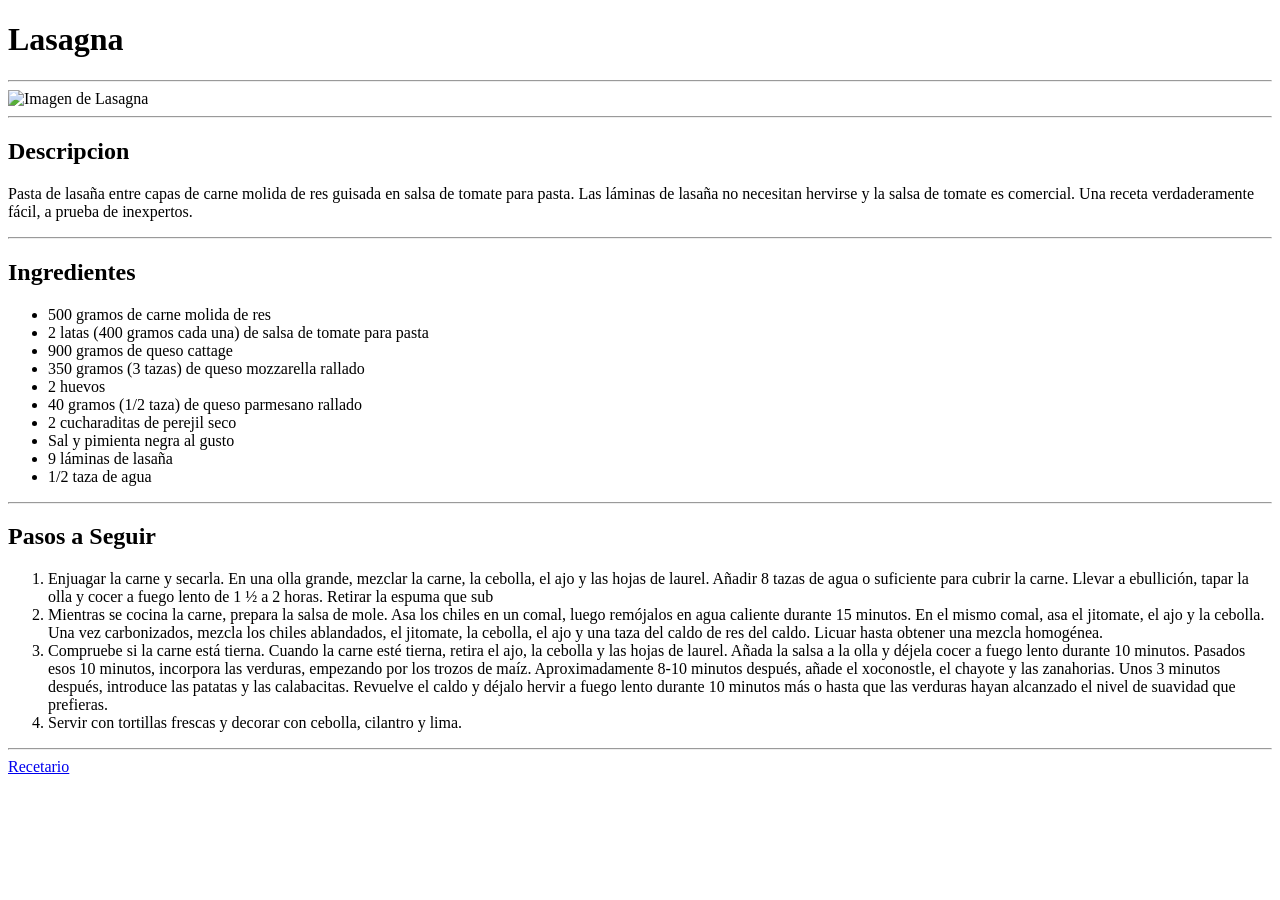
==== recipes/lasagna.html @ e7db334d "Practica_1 HTML" ====
<!DOCTYPE html>
<html lang="en">
<head>
    <meta charset="UTF-8">
    <meta name="viewport" content="width=device-width, initial-scale=1.0">
    <title>Document</title>
</head>
<body>
    <h1> Lasagna </h1>
    
    <hr>

    <img src="https://imgs.search.brave.com/VSjhBkPekYGQi8TndDCb_2SOKN8rHecTfJEVVJAatmM/rs:fit:500:0:1:0/g:ce/aHR0cHM6Ly9jb3Bw/ZWxibG9nLndwZW5n/aW5lcG93ZXJlZC5j/b20vd3AtY29udGVu/dC91cGxvYWRzLzIw/MjUvMDQvcmVjZXRh/LWRlLWxhc2FuYS1z/ZW5jaWxsYS04NTN4/MTAyNC53ZWJw" alt="Imagen de Lasagna">
    
    <hr>

    <h2> Descripcion </h2>
    
    <p>
        Pasta de lasaña entre capas de carne molida de res guisada en salsa de tomate para pasta. Las láminas de lasaña no necesitan hervirse y la salsa de tomate es comercial. Una receta verdaderamente fácil, a prueba de inexpertos.
    </p>

    <hr>

    <h2> Ingredientes </h2>

    <ul>
        <li> 500 gramos de carne molida de res </li>
        <li> 2 latas (400 gramos cada una) de salsa de tomate para pasta </li>
        <li> 900 gramos de queso cattage </li>
        <li> 350 gramos (3 tazas) de queso mozzarella rallado </li>
        <li> 2 huevos </li>
        <li> 40 gramos (1/2 taza) de queso parmesano rallado </li>
        <li> 2 cucharaditas de perejil seco </li>
        <li> Sal y pimienta negra al gusto </li>
        <li> 9 láminas de lasaña </li>
        <li>1/2 taza de agua </li>
    </ul>

    <hr>

    <h2> Pasos a Seguir </h2>

    <ol>
        <li> Enjuagar la carne y secarla. En una olla grande, mezclar la carne, la cebolla, el ajo y las hojas de laurel. Añadir 8 tazas de agua o suficiente para cubrir la carne. Llevar a ebullición, tapar la olla y cocer a fuego lento de 1 ½ a 2 horas. Retirar la espuma que sub </li>
        <li> Mientras se cocina la carne, prepara la salsa de mole. Asa los chiles en un comal, luego remójalos en agua caliente durante 15 minutos. En el mismo comal, asa el jitomate, el ajo y la cebolla. Una vez carbonizados, mezcla los chiles ablandados, el jitomate, la cebolla, el ajo y una taza del caldo de res del caldo. Licuar hasta obtener una mezcla homogénea. </li>  
        <li> Compruebe si la carne está tierna. Cuando la carne esté tierna, retira el ajo, la cebolla y las hojas de laurel. Añada la salsa a la olla y déjela cocer a fuego lento durante 10 minutos. Pasados esos 10 minutos, incorpora las verduras, empezando por los trozos de maíz. Aproximadamente 8-10 minutos después, añade el xoconostle, el chayote y las zanahorias. Unos 3 minutos después, introduce las patatas y las calabacitas. Revuelve el caldo y déjalo hervir a fuego lento durante 10 minutos más o hasta que las verduras hayan alcanzado el nivel de suavidad que prefieras. </li>
        <li> Servir con tortillas frescas y decorar con cebolla, cilantro y lima.</li>
    </ol>

    <hr>
    
    <a href="../index.html"> Recetario </a>

</body>
</html>
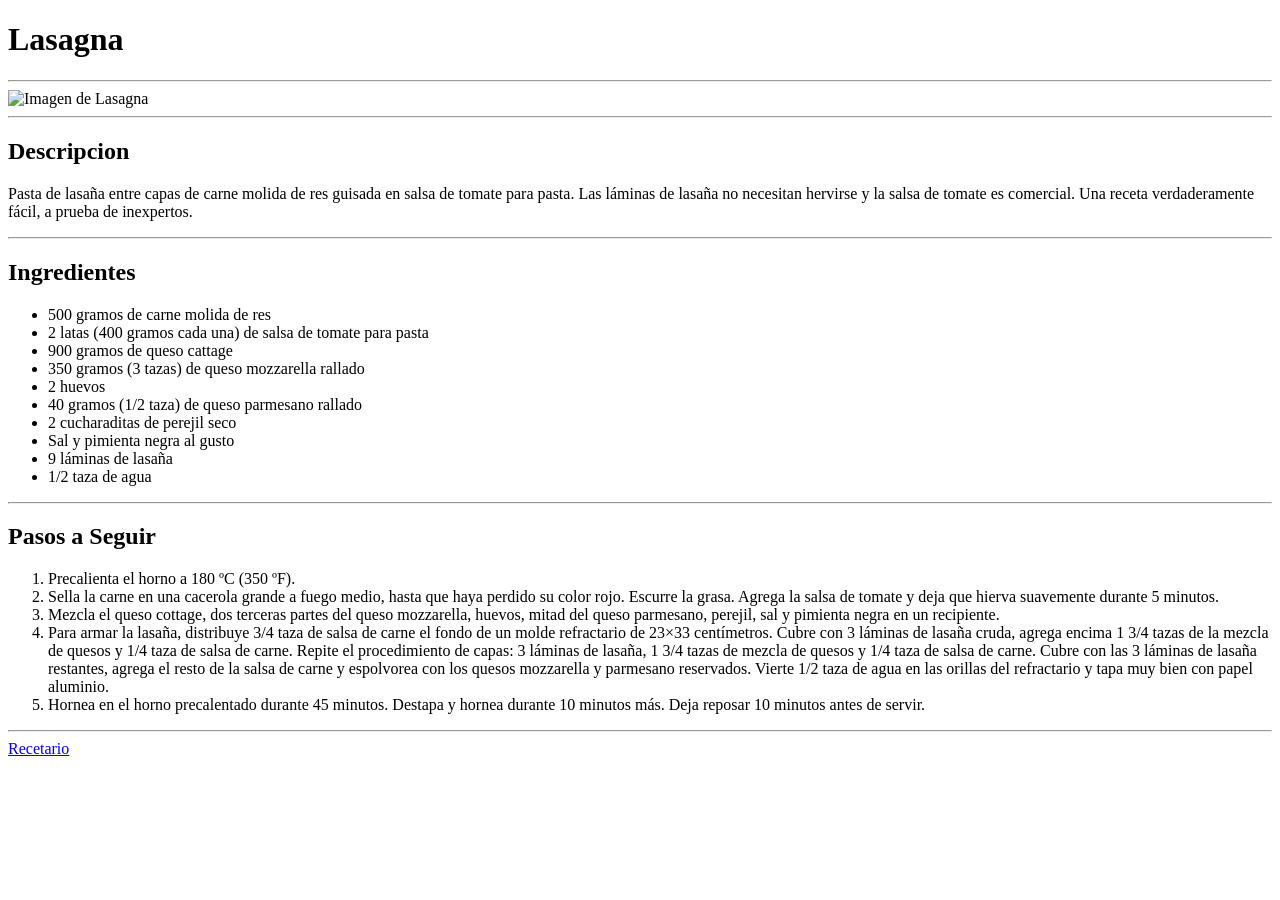
==== commit a6357f76: "Actualizacion de imagenes" ====
--- a/recipes/lasagna.html
+++ b/recipes/lasagna.html
@@ -10,7 +10,7 @@
     
     <hr>
 
-    <img src="https://imgs.search.brave.com/VSjhBkPekYGQi8TndDCb_2SOKN8rHecTfJEVVJAatmM/rs:fit:500:0:1:0/g:ce/aHR0cHM6Ly9jb3Bw/ZWxibG9nLndwZW5n/aW5lcG93ZXJlZC5j/b20vd3AtY29udGVu/dC91cGxvYWRzLzIw/MjUvMDQvcmVjZXRh/LWRlLWxhc2FuYS1z/ZW5jaWxsYS04NTN4/MTAyNC53ZWJw" alt="Imagen de Lasagna">
+    <img src="https://images.pexels.com/photos/27583256/pexels-photo-27583256.jpeg" alt="Imagen de Lasagna">
     
     <hr>
 
@@ -42,10 +42,11 @@
     <h2> Pasos a Seguir </h2>
 
     <ol>
-        <li> Enjuagar la carne y secarla. En una olla grande, mezclar la carne, la cebolla, el ajo y las hojas de laurel. Añadir 8 tazas de agua o suficiente para cubrir la carne. Llevar a ebullición, tapar la olla y cocer a fuego lento de 1 ½ a 2 horas. Retirar la espuma que sub </li>
-        <li> Mientras se cocina la carne, prepara la salsa de mole. Asa los chiles en un comal, luego remójalos en agua caliente durante 15 minutos. En el mismo comal, asa el jitomate, el ajo y la cebolla. Una vez carbonizados, mezcla los chiles ablandados, el jitomate, la cebolla, el ajo y una taza del caldo de res del caldo. Licuar hasta obtener una mezcla homogénea. </li>  
-        <li> Compruebe si la carne está tierna. Cuando la carne esté tierna, retira el ajo, la cebolla y las hojas de laurel. Añada la salsa a la olla y déjela cocer a fuego lento durante 10 minutos. Pasados esos 10 minutos, incorpora las verduras, empezando por los trozos de maíz. Aproximadamente 8-10 minutos después, añade el xoconostle, el chayote y las zanahorias. Unos 3 minutos después, introduce las patatas y las calabacitas. Revuelve el caldo y déjalo hervir a fuego lento durante 10 minutos más o hasta que las verduras hayan alcanzado el nivel de suavidad que prefieras. </li>
-        <li> Servir con tortillas frescas y decorar con cebolla, cilantro y lima.</li>
+        <li> Precalienta el horno a 180 ºC (350 ºF). </li>
+        <li> Sella la carne en una cacerola grande a fuego medio, hasta que haya perdido su color rojo. Escurre la grasa. Agrega la salsa de tomate y deja que hierva suavemente durante 5 minutos. </li>  
+        <li> Mezcla el queso cottage, dos terceras partes del queso mozzarella, huevos, mitad del queso parmesano, perejil, sal y pimienta negra en un recipiente. </li>
+        <li> Para armar la lasaña, distribuye 3/4 taza de salsa de carne el fondo de un molde refractario de 23×33 centímetros. Cubre con 3 láminas de lasaña cruda, agrega encima 1 3/4 tazas de la mezcla de quesos y 1/4 taza de salsa de carne. Repite el procedimiento de capas: 3 láminas de lasaña, 1 3/4 tazas de mezcla de quesos y 1/4 taza de salsa de carne. Cubre con las 3 láminas de lasaña restantes, agrega el resto de la salsa de carne y espolvorea con los quesos mozzarella y parmesano reservados. Vierte 1/2 taza de agua en las orillas del refractario y tapa muy bien con papel aluminio. </li>
+        <li> Hornea en el horno precalentado durante 45 minutos. Destapa y hornea durante 10 minutos más. Deja reposar 10 minutos antes de servir. </li>
     </ol>
 
     <hr>
